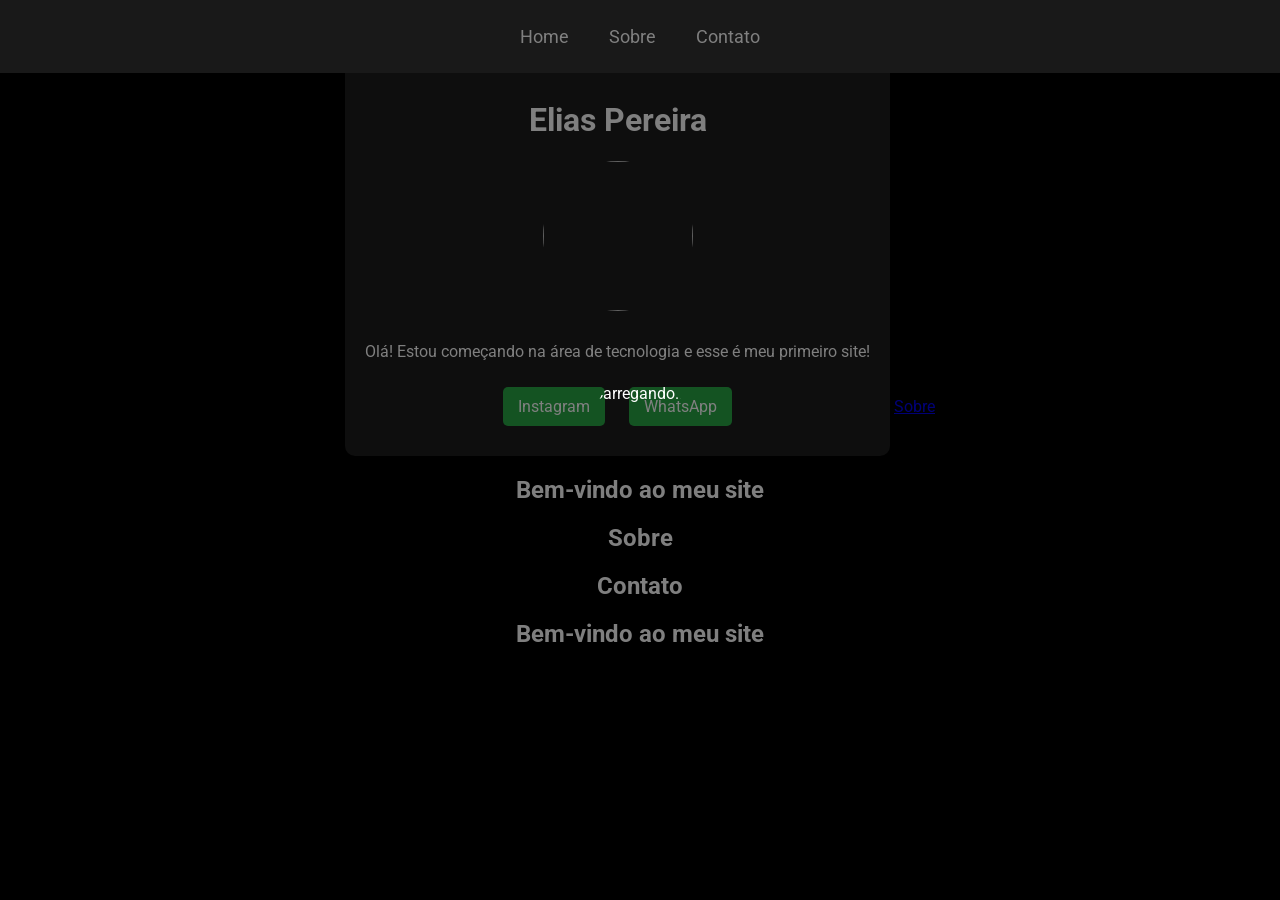
==== index.html @ fb426d02 "Adicionando animações com AOS" ====
<!DOCTYPE html>
<html lang="pt-br">
<head>
<!-- AOS CSS -->
<link href="https://unpkg.com/aos@2.3.4/dist/aos.css" rel="stylesheet">

  <meta charset="UTF-8">
  <title>Meu Primeiro Site</title>
  <link rel="stylesheet" href="style.css">
</head>
<body>
<!-- AOS JavaScript -->
<script src="https://unpkg.com/aos@2.3.4/dist/aos.js"></script>

<div id="loader">
  <div class="spinner"></div>
</div>


  <div class="container">
    <h1>Elias Pereira</h1>
    <img src="https://via.placeholder.com/150" alt="">
    <p>Olá! Estou começando na área de tecnologia e esse é meu primeiro site!</p>
    <div class="links">
      <a href="https://instagram.com/seuusuario" target="_blank">Instagram</a>
      <a href="https://wa.me/5599999999999" target="_blank">WhatsApp</a>
    </div>
  </div>
  <script src="script.js"></script>
</body>
</html>

<a href="sobre.html">Sobre</a>
<link href="https://fonts.googleapis.com/css2?family=Roboto:wght@400;500&display=swap" rel="stylesheet">
<header>
  <nav>
    <ul>
      <li><a href="#home">Home</a></li>
      <li><a href="#sobre">Sobre</a></li>
      <li><a href="#contato">Contato</a></li>
    </ul>
  </nav>
</header>
<div id="loader">
  <img src="loader.gif" alt="Carregando...">
</div>
<section id="home">
  <h1>Bem-vindo ao meu site</h1>
  <!-- Conteúdo da seção Home -->
</section>

<section id="sobre">
  <h1>Sobre</h1>
  <!-- Conteúdo da seção Sobre -->
</section>

<section id="contato">
  <h1>Contato</h1>
  <!-- Conteúdo da seção Contato -->
</section>
<section id="home" data-aos="fade-up" data-aos-duration="1000" data-aos-delay="300">
  <h1>Bem-vindo ao meu site</h1>
  <!-- Conteúdo da seção Home -->
</section>
---- style.css ----
body {
  background-color: #000000;
color: white;
  font-family: Arial, sans-serif;
  text-align: center;
  padding: 30px;
  margin: 0;
}

.container {
  background: #1c1c1c;
  border-radius: 10px;
  padding: 20px;
  display: inline-block;
  box-shadow: 0 0 15px rgba(0, 0, 0, 0.1);
}

img {
  border-radius: 50%;
  width: 150px;
  height: 150px;
  margin-bottom: 15px;
}

.links a {
  margin: 10px;
  text-decoration: none;
  color: white;
  background: #0077ff;
  padding: 10px 15px;
  border-radius: 5px;
  display: inline-block;
  transition: background 0.3s;
}

.links a:hover {
  background: #005fcc;
}
body {
  font-family: 'Roboto', sans-serif; /* Usando a fonte Roboto */
}
.links a {
  margin: 10px;
  text-decoration: none;
  color: white;
  background: #28a745; /* Cor verde */
  padding: 10px 15px;
  border-radius: 5px;
  display: inline-block;
  transition: background 0.3s ease; /* Efeito de transição */
}

.links a:hover {
  background: #218838; /* Cor verde escuro ao passar o mouse */
}
header {
  background-color: #333;
  position: fixed;
  top: 0;
  left: 0;
  width: 100%;
  padding: 10px 0;
}

header nav ul {
  display: flex;
  justify-content: center;
  list-style: none;
  padding: 0;
}

header nav ul li {
  margin: 0 20px;
}

header nav ul li a {
  color: white;
  text-decoration: none;
  font-size: 18px;
}
a:hover {
  background-color: #ff5733;
  color: #fff;
  padding: 5px;
  border-radius: 5px;
  transition: 0.3s ease-in-out;
}
#loader {
  position: fixed;
  top: 0;
  left: 0;
  width: 100%;
  height: 100%;
  background-color: rgba(0, 0, 0, 0.5);
  display: flex;
  justify-content: center;
  align-items: center;
}

#loader img {
  width: 100px;
}
body {
  padding-top: 60px; /* Ajuste de acordo com a altura da sua barra */
}
/* Media Query para telas pequenas */
@media (max-width: 768px) {
  header nav ul {
    flex-direction: column;
    align-items: center;
  }

  header nav ul li {
    margin: 10px 0;
  }

  header nav ul li a {
    font-size: 16px;
  }

  body {
    padding-top: 80px; /* Ajuste o padding para que o conteúdo não fique embaixo da barra */
  }

  /* Ajustar as seções para que fiquem melhores no celular */
  section {
    padding: 20px;
  }
}
#loader {
  position: fixed;
  top: 0;
  left: 0;
  width: 100%;
  height: 100%;
  background-color: rgba(0, 0, 0, 0.5);
  display: flex;
  justify-content: center;
  align-items: center;
  z-index: 9999; /* Garante que o loader fique por cima do conteúdo */
}

#loader img {
  width: 100px; /* Tamanho do seu loader */
}
/* Estilo do loader */
#loader {
  position: fixed;
  top: 0;
  left: 0;
  width: 100%;
  height: 100%;
  background-color: rgba(0, 0, 0, 0.5);
  display: flex;
  justify-content: center;
  align-items: center;
  z-index: 9999; /* Fica acima do conteúdo */
}

/* Estilo do spinner (o círculo de carregamento) */
.spinner {
  border: 8px solid #f3f3f3; /* Cor do fundo */
  border-top: 8px solid #3498db; /* Cor da parte que gira */
  border-radius: 50%;
  width: 50px;
  height: 50px;
  animation: spin 1s linear infinite;
}

/* Animação do spinner */
@keyframes spin {
  0% { transform: rotate(0deg); }
  100% { transform: rotate(360deg); }
}
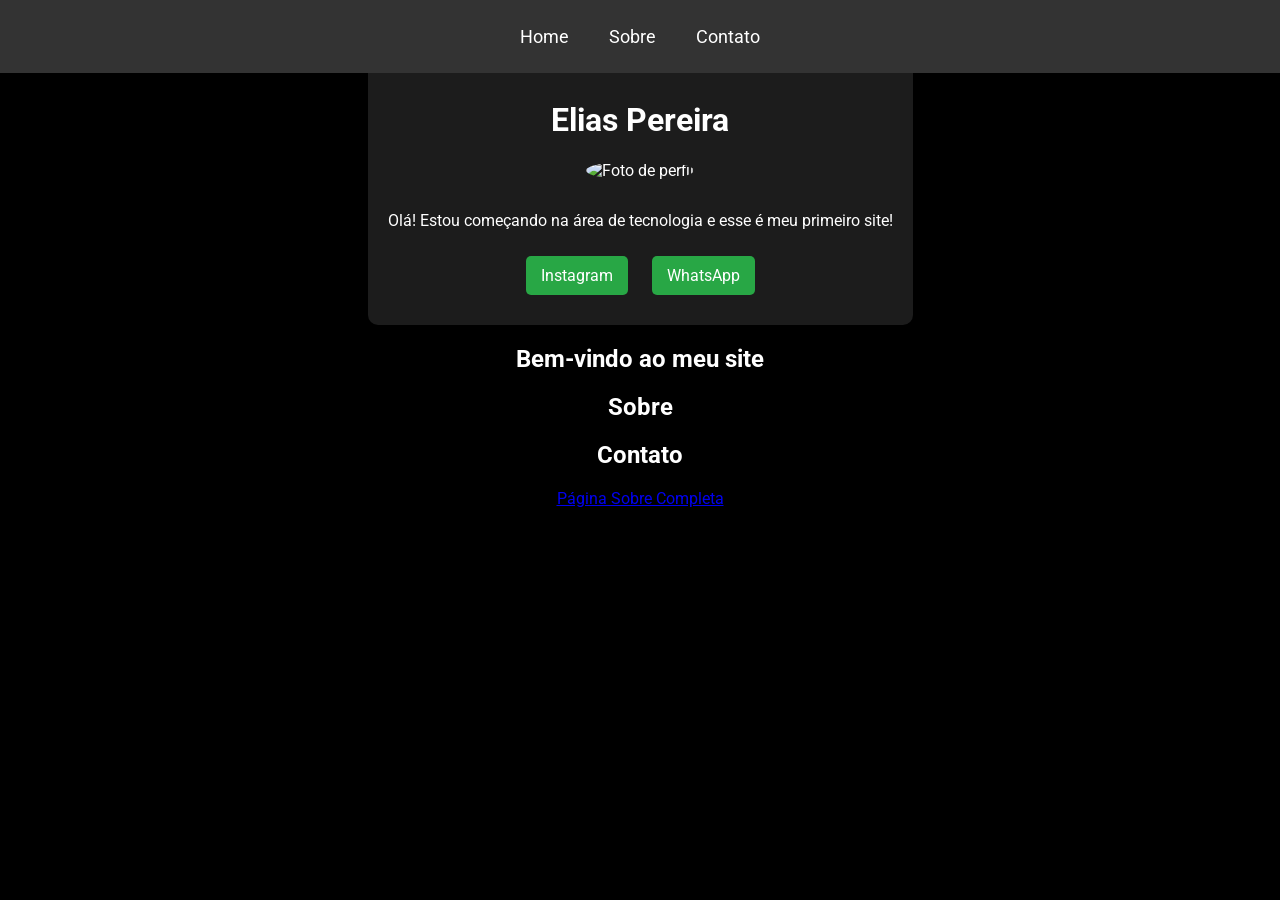
==== commit 108dce85: "Corrigido HTML duplicado e estrutura do loader" ====
--- a/index.html
+++ b/index.html
@@ -1,37 +1,20 @@
 <!DOCTYPE html>
 <html lang="pt-br">
 <head>
-<!-- AOS CSS -->
-<link href="https://unpkg.com/aos@2.3.4/dist/aos.css" rel="stylesheet">
-
   <meta charset="UTF-8">
   <title>Meu Primeiro Site</title>
   <link rel="stylesheet" href="style.css">
+  <link href="https://fonts.googleapis.com/css2?family=Roboto:wght@400;500&display=swap" rel="stylesheet">
+  <link href="https://unpkg.com/aos@2.3.4/dist/aos.css" rel="stylesheet">
 </head>
 <body>
-<!-- AOS JavaScript -->
-<script src="https://unpkg.com/aos@2.3.4/dist/aos.js"></script>
 
+<!-- Loader (somente um) -->
 <div id="loader">
   <div class="spinner"></div>
 </div>
 
-
-  <div class="container">
-    <h1>Elias Pereira</h1>
-    <img src="https://via.placeholder.com/150" alt="">
-    <p>Olá! Estou começando na área de tecnologia e esse é meu primeiro site!</p>
-    <div class="links">
-      <a href="https://instagram.com/seuusuario" target="_blank">Instagram</a>
-      <a href="https://wa.me/5599999999999" target="_blank">WhatsApp</a>
-    </div>
-  </div>
-  <script src="script.js"></script>
-</body>
-</html>
-
-<a href="sobre.html">Sobre</a>
-<link href="https://fonts.googleapis.com/css2?family=Roboto:wght@400;500&display=swap" rel="stylesheet">
+<!-- Cabeçalho -->
 <header>
   <nav>
     <ul>
@@ -41,24 +24,41 @@
     </ul>
   </nav>
 </header>
-<div id="loader">
-  <img src="loader.gif" alt="Carregando...">
-</div>
-<section id="home">
-  <h1>Bem-vindo ao meu site</h1>
-  <!-- Conteúdo da seção Home -->
-</section>
 
-<section id="sobre">
-  <h1>Sobre</h1>
-  <!-- Conteúdo da seção Sobre -->
-</section>
+<!-- Conteúdo principal, escondido até o loader sumir -->
+<main id="conteudo" style="display: none;">
 
-<section id="contato">
-  <h1>Contato</h1>
-  <!-- Conteúdo da seção Contato -->
-</section>
-<section id="home" data-aos="fade-up" data-aos-duration="1000" data-aos-delay="300">
-  <h1>Bem-vindo ao meu site</h1>
-  <!-- Conteúdo da seção Home -->
-</section>
+  <div class="container">
+    <h1>Elias Pereira</h1>
+    <img src="https://via.placeholder.com/150" alt="Foto de perfil">
+    <p>Olá! Estou começando na área de tecnologia e esse é meu primeiro site!</p>
+    <div class="links">
+      <a href="https://instagram.com/seuusuario" target="_blank">Instagram</a>
+      <a href="https://wa.me/5599999999999" target="_blank">WhatsApp</a>
+    </div>
+  </div>
+
+  <section id="home" data-aos="fade-up" data-aos-duration="1000" data-aos-delay="300">
+    <h1>Bem-vindo ao meu site</h1>
+    <!-- Conteúdo da seção Home -->
+  </section>
+
+  <section id="sobre">
+    <h1>Sobre</h1>
+    <!-- Conteúdo da seção Sobre -->
+  </section>
+
+  <section id="contato">
+    <h1>Contato</h1>
+    <!-- Conteúdo da seção Contato -->
+  </section>
+
+  <a href="sobre.html">Página Sobre Completa</a>
+</main>
+
+<!-- Scripts no final -->
+<script src="https://unpkg.com/aos@2.3.4/dist/aos.js"></script>
+<script src="script.js"></script>
+
+</body>
+</html>
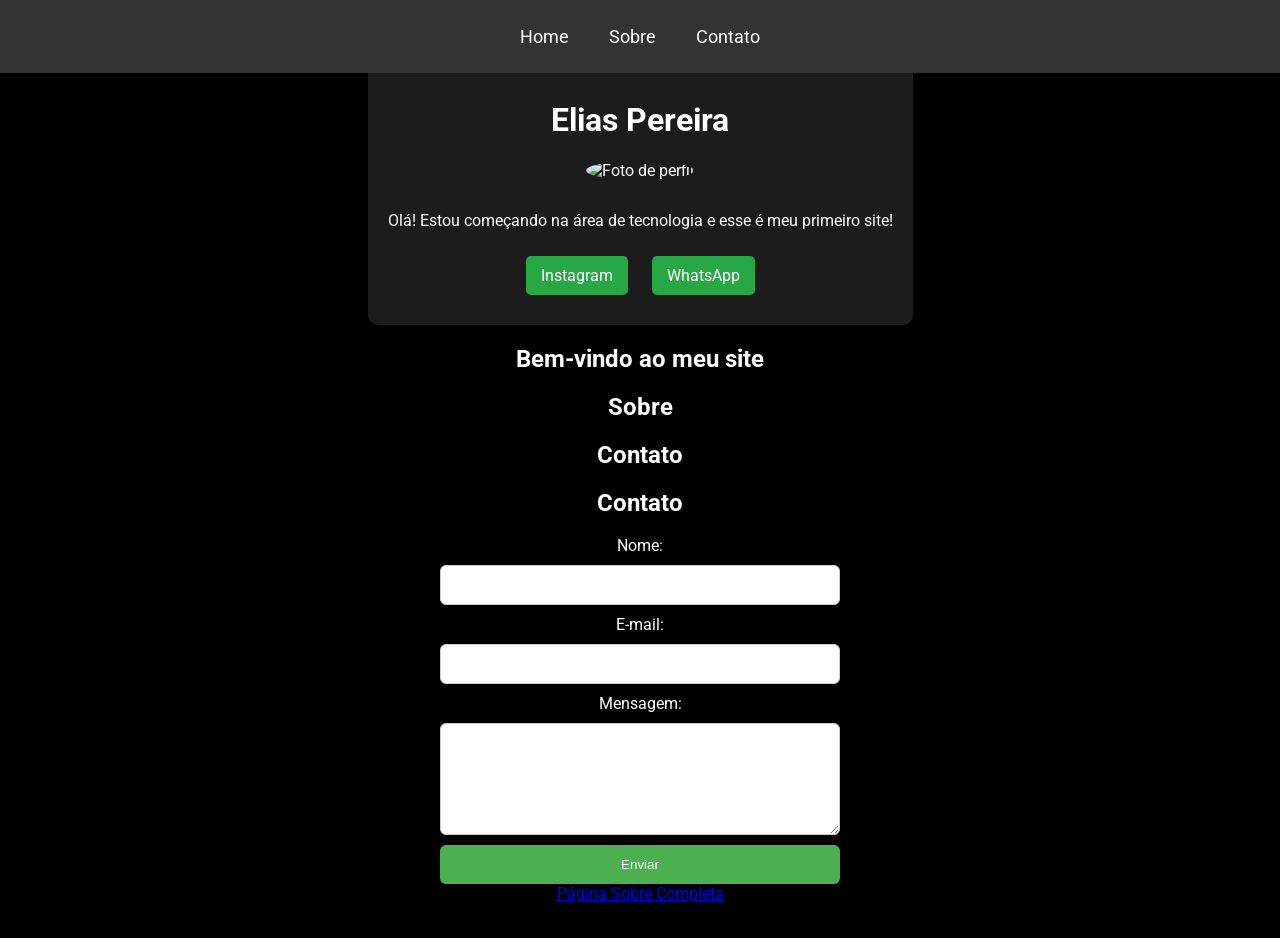
==== commit d5d15153: "Adicionado formulário de contato com validação" ====
--- a/index.html
+++ b/index.html
@@ -50,8 +50,21 @@
 
   <section id="contato">
     <h1>Contato</h1>
-    <!-- Conteúdo da seção Contato -->
-  </section>
+    <h1>Contato</h1>
+<form id="form-contato">
+  <label for="nome">Nome:</label>
+  <input type="text" id="nome" name="nome" required>
+
+  <label for="email">E-mail:</label>
+  <input type="email" id="email" name="email" required>
+
+  <label for="mensagem">Mensagem:</label>
+  <textarea id="mensagem" name="mensagem" rows="5" required></textarea>
+
+  <button type="submit">Enviar</button>
+</form>
+<p id="mensagem-sucesso" style="display:none; color: green;">Mensagem enviada com sucesso!</p>
+
 
   <a href="sobre.html">Página Sobre Completa</a>
 </main>
--- a/style.css
+++ b/style.css
@@ -172,4 +172,33 @@
   0% { transform: rotate(0deg); }
   100% { transform: rotate(360deg); }
 }
-
+form {
+  display: flex;
+  flex-direction: column;
+  max-width: 400px;
+  margin: auto;
+  gap: 10px;
+}
+
+form input,
+form textarea {
+  padding: 10px;
+  font-size: 16px;
+  border: 1px solid #ccc;
+  border-radius: 6px;
+}
+
+form button {
+  background-color: #4CAF50;
+  color: white;
+  border: none;
+  padding: 12px;
+  border-radius: 6px;
+  cursor: pointer;
+  transition: background-color 0.3s ease;
+}
+
+form button:hover {
+  background-color: #45a049;
+}
+
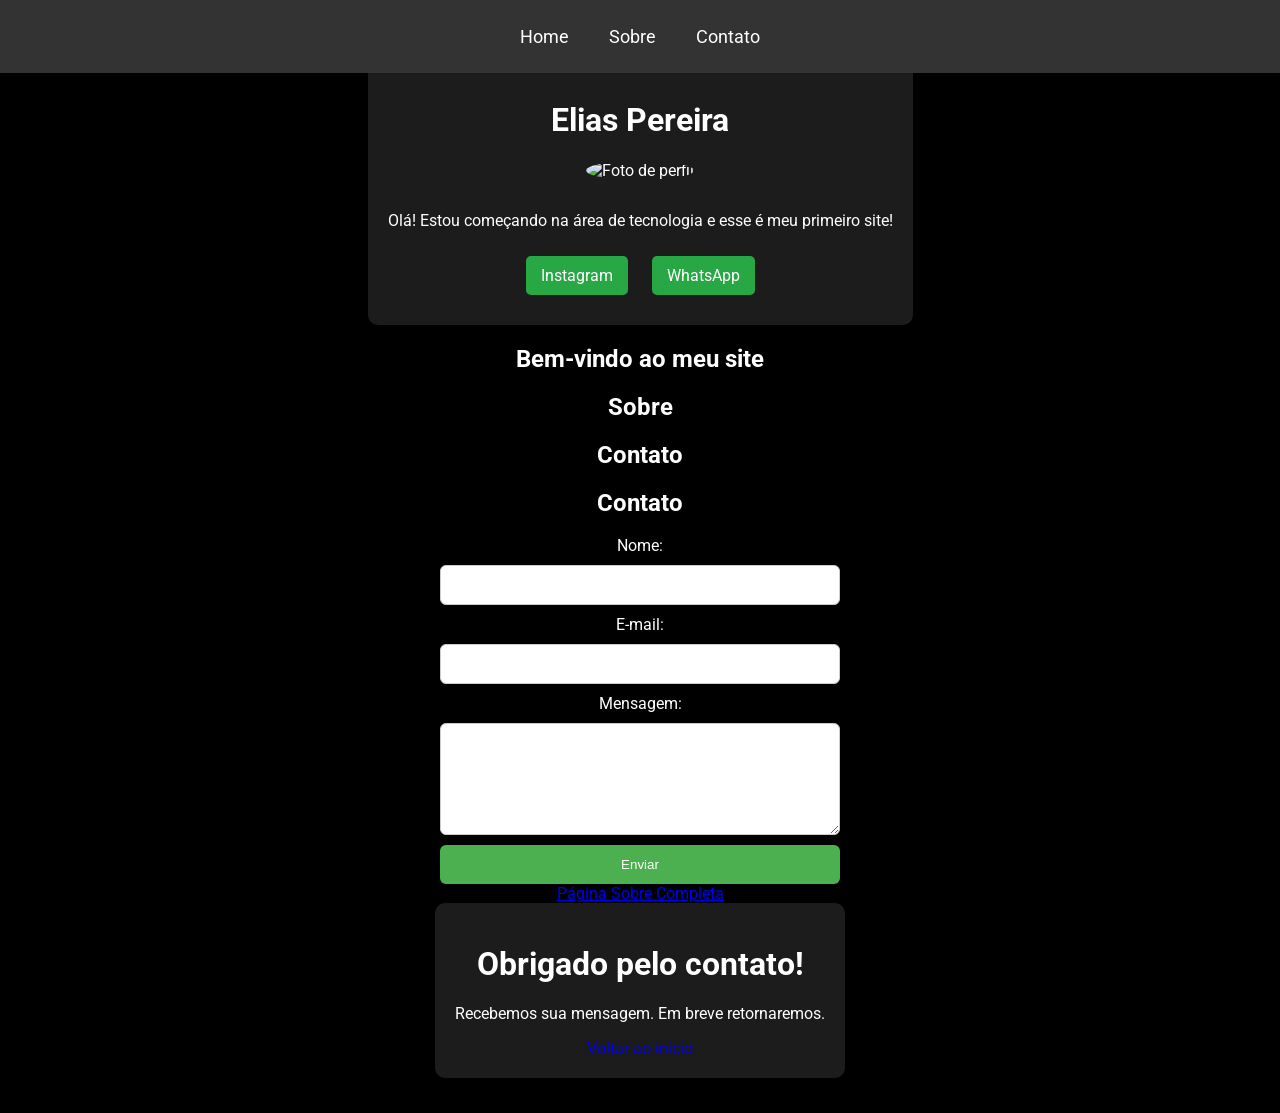
==== commit 87b44d40: "Formulário com envio real e página de agradecimento" ====
--- a/index.html
+++ b/index.html
@@ -51,17 +51,23 @@
   <section id="contato">
     <h1>Contato</h1>
     <h1>Contato</h1>
-<form id="form-contato">
+<form <form action="https://formsubmit.co/eliasabranates0827@gmail.com" method="POST">
   <label for="nome">Nome:</label>
-  <input type="text" id="nome" name="nome" required>
+  <input type="text" id="nome" name="name" required>
 
   <label for="email">E-mail:</label>
   <input type="email" id="email" name="email" required>
 
   <label for="mensagem">Mensagem:</label>
-  <textarea id="mensagem" name="mensagem" rows="5" required></textarea>
+  <textarea id="mensagem" name="message" rows="5" required></textarea>
 
   <button type="submit">Enviar</button>
+
+  <!-- Configurações extras -->
+  <input type="hidden" name="_captcha" value="false">
+  <input type="hidden" name="_next" value="https://hobertnice.github.io/meu-site/obrigado.html">
+</form>
+
 </form>
 <p id="mensagem-sucesso" style="display:none; color: green;">Mensagem enviada com sucesso!</p>
 
@@ -75,3 +81,18 @@
 
 </body>
 </html>
+<!DOCTYPE html>
+<html lang="pt-br">
+<head>
+  <meta charset="UTF-8">
+  <title>Obrigado!</title>
+  <link rel="stylesheet" href="style.css">
+</head>
+<body>
+  <div class="container">
+    <h1>Obrigado pelo contato!</h1>
+    <p>Recebemos sua mensagem. Em breve retornaremos.</p>
+    <a href="index.html">Voltar ao início</a>
+  </div>
+</body>
+</html>
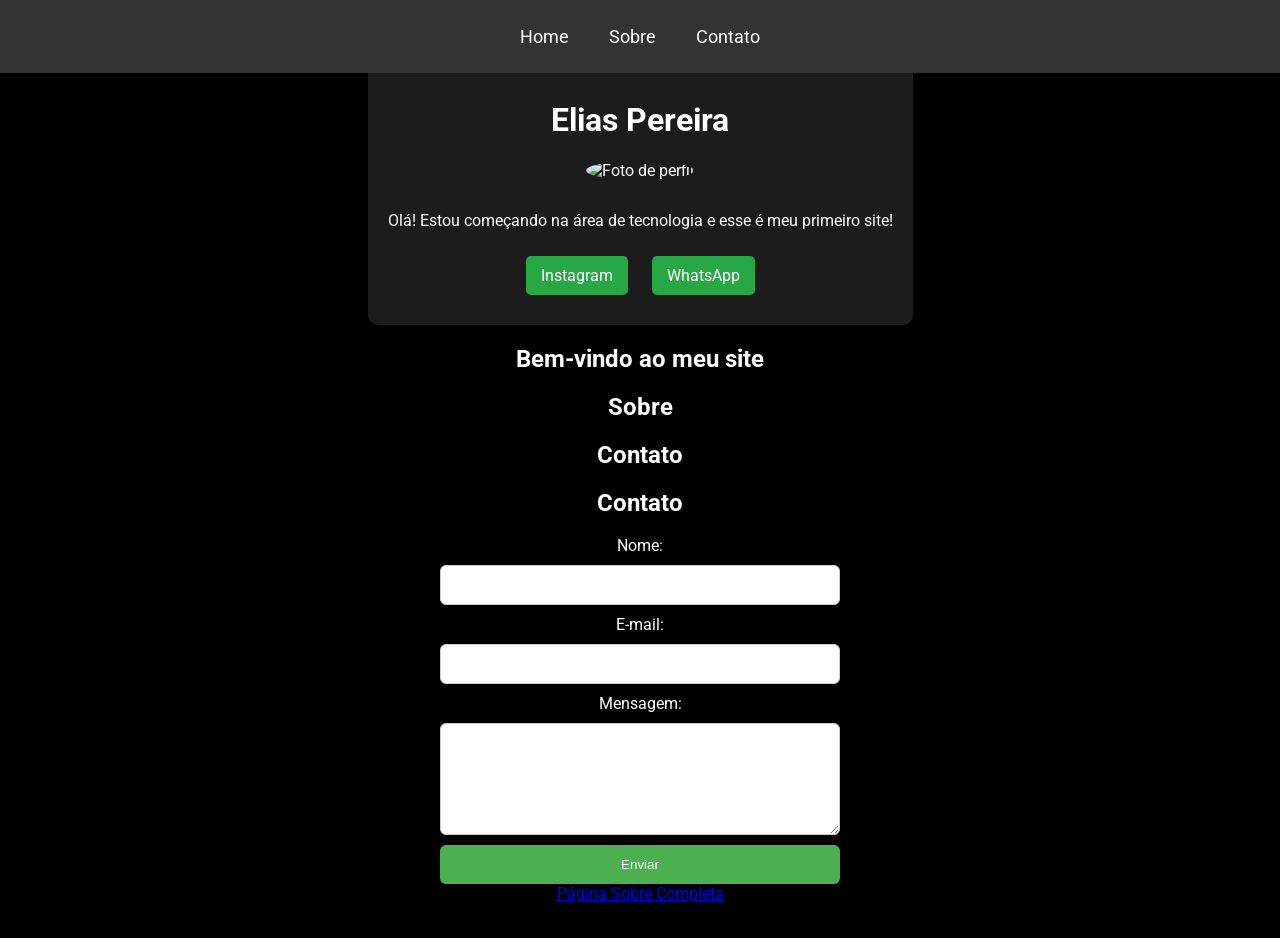
==== commit 73dc9ce9: "Conectado formulário ao FormSubmit com página de obrigado" ====
--- a/index.html
+++ b/index.html
@@ -81,18 +81,4 @@
 
 </body>
 </html>
-<!DOCTYPE html>
-<html lang="pt-br">
-<head>
-  <meta charset="UTF-8">
-  <title>Obrigado!</title>
-  <link rel="stylesheet" href="style.css">
-</head>
-<body>
-  <div class="container">
-    <h1>Obrigado pelo contato!</h1>
-    <p>Recebemos sua mensagem. Em breve retornaremos.</p>
-    <a href="index.html">Voltar ao início</a>
-  </div>
-</body>
-</html>
+
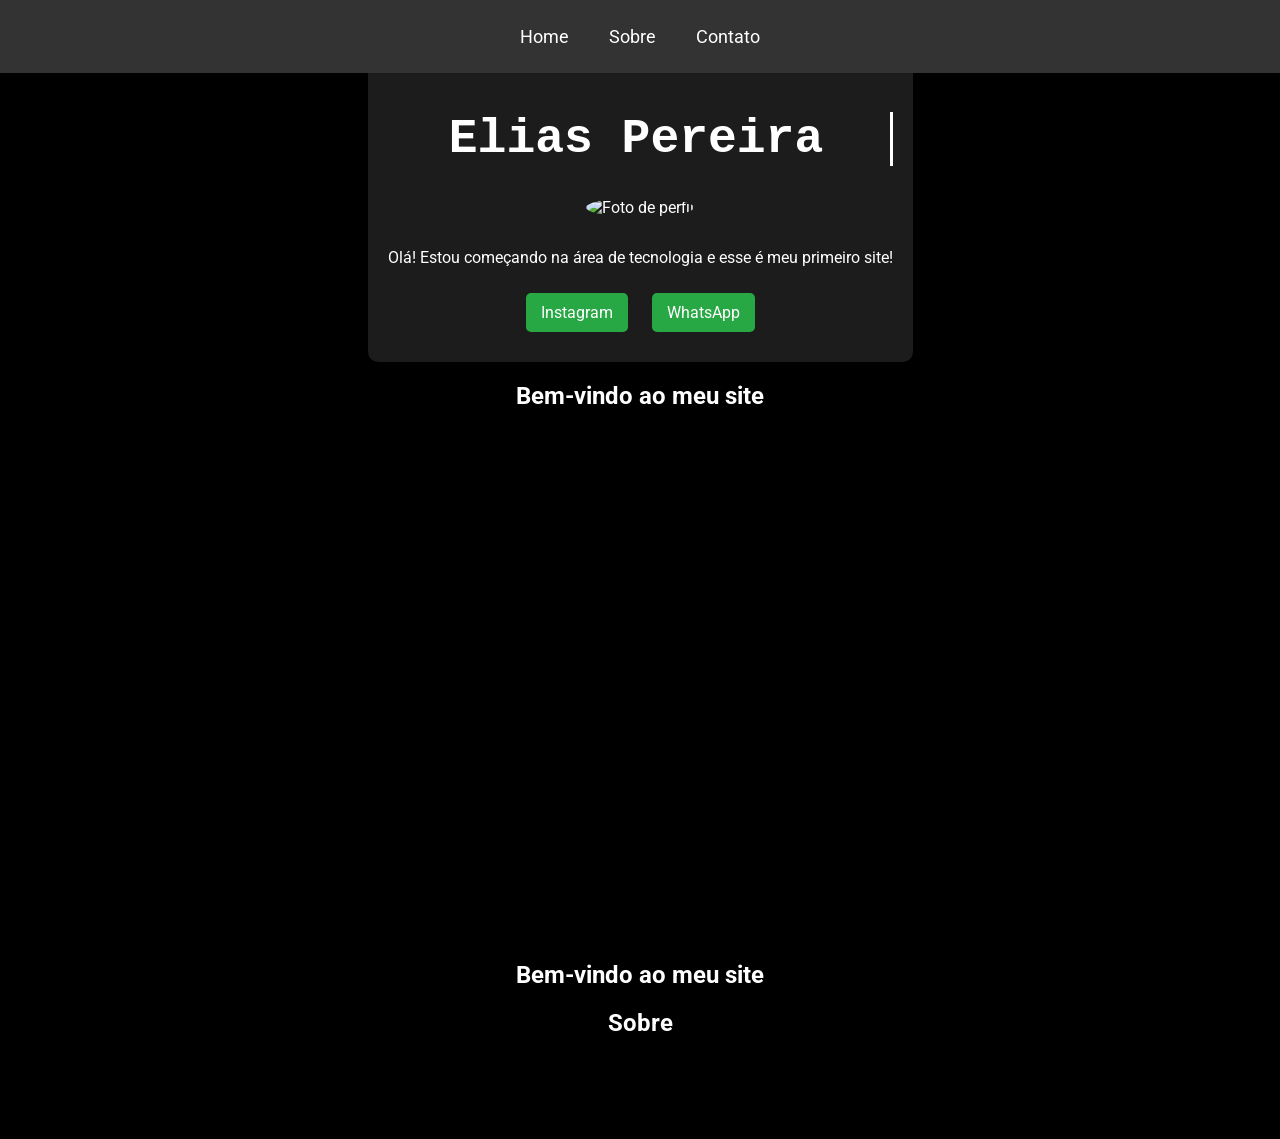
==== commit a0f52ee2: "Adicionando melhorias no JS e animações" ====
--- a/index.html
+++ b/index.html
@@ -29,7 +29,7 @@
 <main id="conteudo" style="display: none;">
 
   <div class="container">
-    <h1>Elias Pereira</h1>
+    <h1 class="typing">Elias Pereira</h1>
     <img src="https://via.placeholder.com/150" alt="Foto de perfil">
     <p>Olá! Estou começando na área de tecnologia e esse é meu primeiro site!</p>
     <div class="links">
@@ -51,7 +51,7 @@
   <section id="contato">
     <h1>Contato</h1>
     <h1>Contato</h1>
-<form <form action="https://formsubmit.co/eliasabranates0827@gmail.com" method="POST">
+<form action="https://formsubmit.co/eliaspereira0827@gmail.com" method="POST">
   <label for="nome">Nome:</label>
   <input type="text" id="nome" name="name" required>
 
@@ -82,3 +82,14 @@
 </body>
 </html>
 
+<section id="home" data-aos="fade-up" data-aos-duration="1000">
+  <h1>Bem-vindo ao meu site</h1>
+</section>
+
+<section id="sobre" data-aos="zoom-in" data-aos-duration="1500">
+  <h1>Sobre</h1>
+</section>
+
+<section id="contato" data-aos="fade-down" data-aos-duration="2000">
+  <h1>Contato</h1>
+</section>
--- a/style.css
+++ b/style.css
@@ -201,4 +201,45 @@
 form button:hover {
   background-color: #45a049;
 }
-
+.typing {
+  font-family: 'Courier New', Courier, monospace;
+  font-size: 3em;
+  border-right: 3px solid;
+  padding-right: 5px;
+  white-space: nowrap;
+  overflow: hidden;
+  animation: typing 4s steps(40, end), blink 0.75s step-end infinite;
+}
+
+@keyframes typing {
+  from {
+    width: 0;
+  }
+  to {
+    width: 100%;
+  }
+}
+
+@keyframes blink {
+  50% {
+    border-color: transparent;
+  }
+}
+/* Transição suave para links */
+a {
+  transition: all 0.3s ease;
+}
+
+a:hover {
+  color: #ff6347; /* Cor do hover */
+  text-decoration: underline;
+}
+section {
+  opacity: 0;
+  transition: opacity 1s ease-in-out;
+}
+
+section.visible {
+  opacity: 1;
+}
+
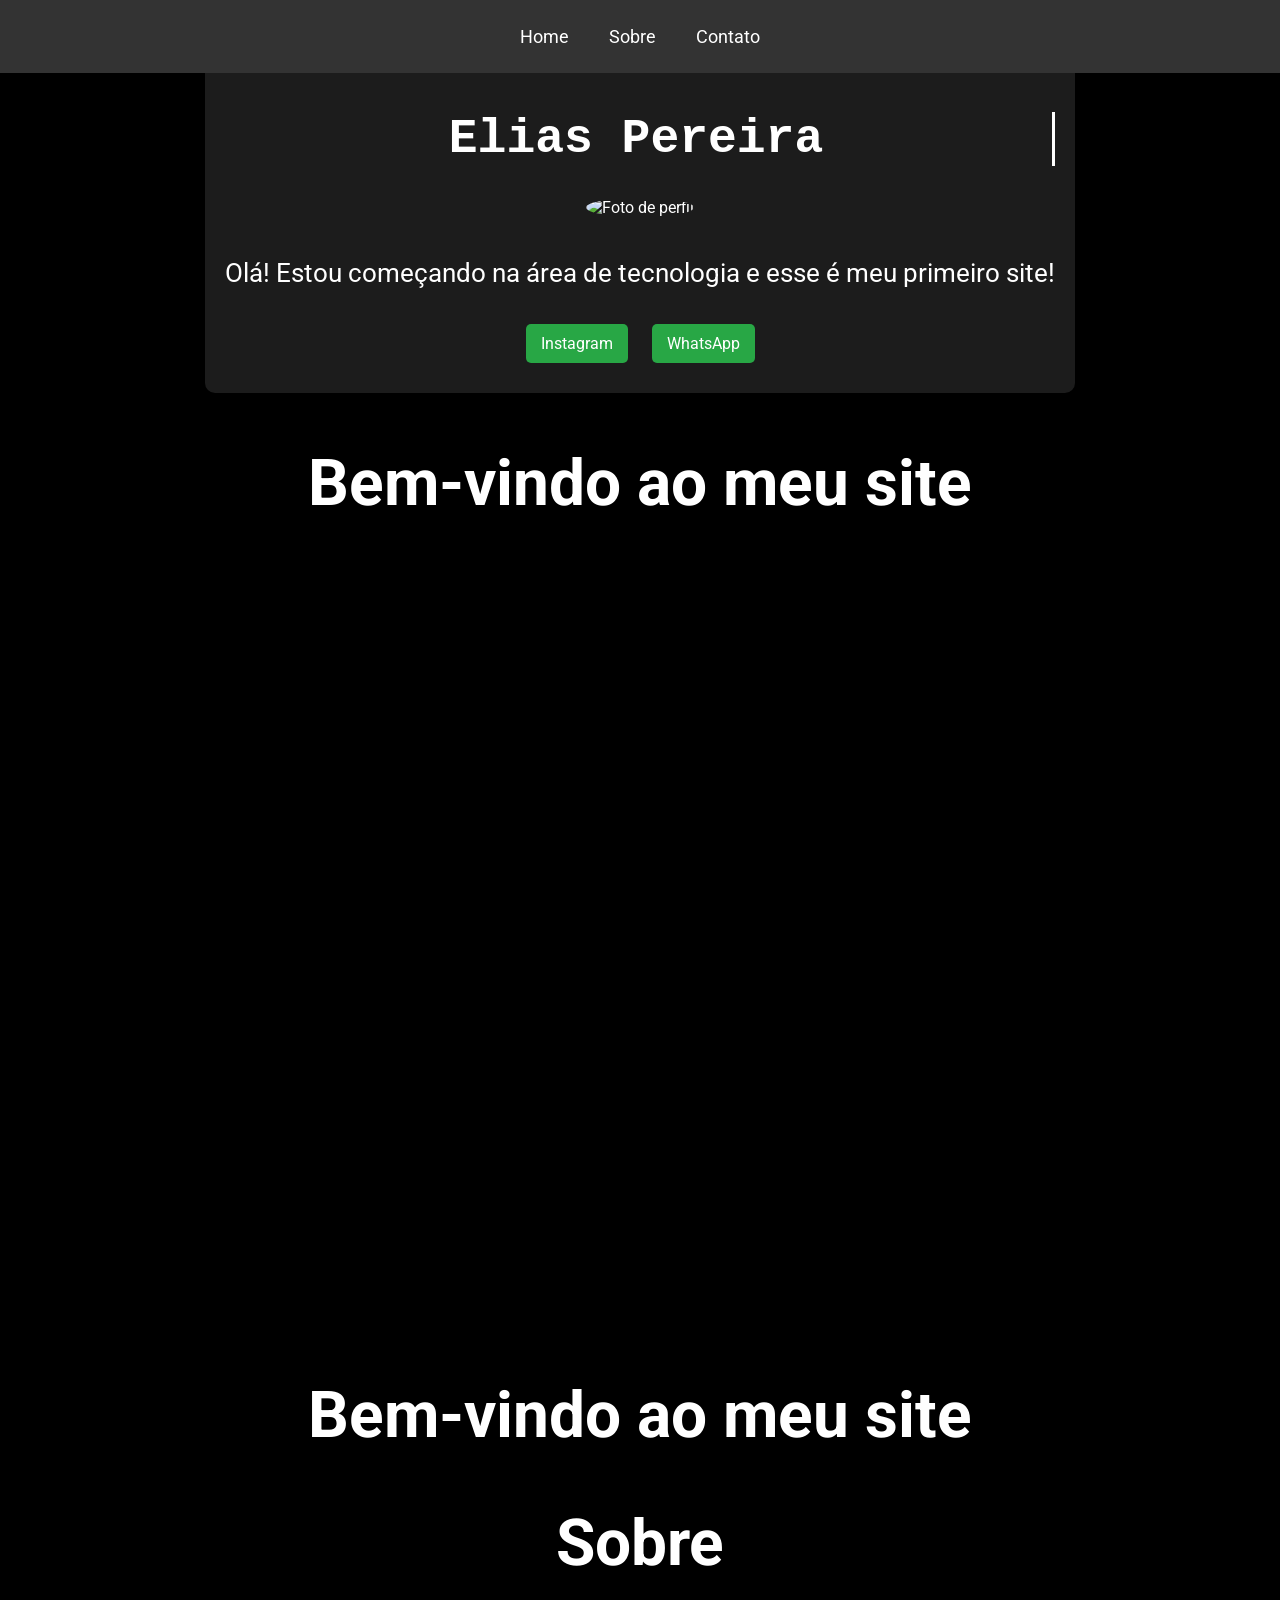
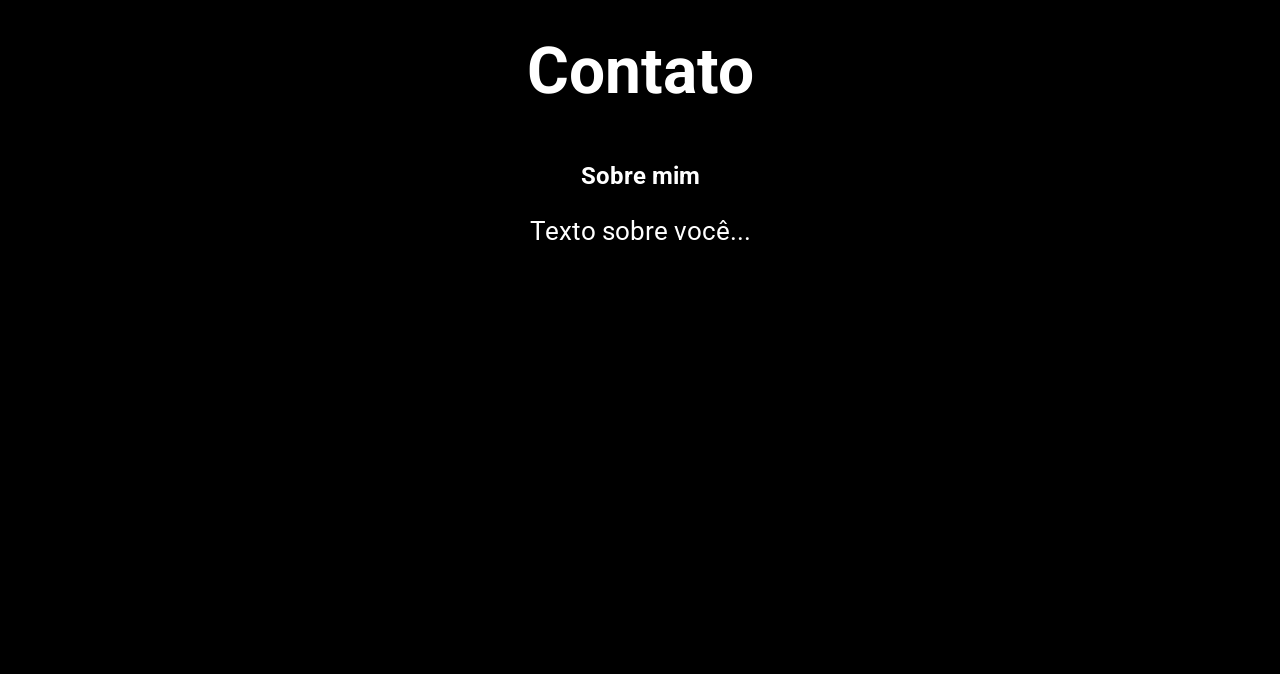
==== commit fdccafd1: "melhorias no site" ====
--- a/index.html
+++ b/index.html
@@ -93,3 +93,33 @@
 <section id="contato" data-aos="fade-down" data-aos-duration="2000">
   <h1>Contato</h1>
 </section>
+<section id="sobre" data-aos="fade-left" data-aos-duration="1500">
+  <h2>Sobre mim</h2>
+  <p>Texto sobre você...</p>
+</section>
+<section id="testemunhos">
+  <h2>O que as pessoas dizem</h2>
+  <div class="carousel">
+    <div class="testimonial">
+      <p>"Este site é incrível!"</p>
+      <p>- João Silva</p>
+    </div>
+    <div class="testimonial">
+      <p>"Muito bem feito e intuitivo!"</p>
+      <p>- Maria Oliveira</p>
+    </div>
+  </div>
+</section>
+<section id="portfolio">
+  <h2>Meus Projetos</h2>
+  <div class="portfolio-grid">
+    <div class="portfolio-item">
+      <img src="https://via.placeholder.com/200" alt="Projeto 1">
+      <p>Projeto 1</p>
+    </div>
+    <div class="portfolio-item">
+      <img src="https://via.placeholder.com/200" alt="Projeto 2">
+      <p>Projeto 2</p>
+    </div>
+  </div>
+</section>
--- a/style.css
+++ b/style.css
@@ -242,4 +242,136 @@
 section.visible {
   opacity: 1;
 }
-
+/* Estilos padrão para dispositivos maiores */
+body {
+  font-family: 'Roboto', sans-serif;
+}
+
+/* Ajuste para telas pequenas, como smartphones */
+@media (max-width: 768px) {
+  body {
+    font-size: 14px; /* Reduz o tamanho da fonte */
+  }
+
+  header nav ul {
+    flex-direction: column; /* Deixa os itens de navegação empilhados */
+    text-align: center; /* Centraliza os links */
+  }
+
+  .container {
+    text-align: center; /* Centraliza o conteúdo da página */
+  }
+
+  /* Ajuste nas imagens */
+  img {
+    width: 80%; /* Reduz o tamanho da imagem para que não ultrapasse a tela */
+    max-width: 200px;
+  }
+
+  /* Ajuste de largura para os links */
+  .links a {
+    display: block;
+    margin: 10px 0;
+  }
+}
+/* Para telas grandes */
+body {
+  font-size: 16px;
+}
+
+/* Para telas médias (ex: tablets) */
+@media (max-width: 768px) {
+  body {
+    font-size: 14px;
+  }
+
+  .container {
+    padding: 20px;
+  }
+
+  nav ul {
+    display: block;
+  }
+
+  nav ul li {
+    display: inline-block;
+    margin-right: 10px;
+  }
+}
+
+/* Para telas pequenas (ex: celulares) */
+@media (max-width: 480px) {
+  body {
+    font-size: 12px;
+  }
+
+  .container {
+    padding: 10px;
+  }
+
+  .links a {
+    display: block;
+    margin-bottom: 10px;
+  }
+
+  nav ul {
+    text-align: center;
+  }
+
+  nav ul li {
+    margin-bottom: 10px;
+  }
+}
+img {
+  max-width: 100%;
+  height: auto;
+}
+h1 {
+  font-size: 5vw;  /* O tamanho da fonte será 5% da largura da tela */
+}
+
+p {
+  font-size: 2vw;
+}
+#loader img {
+  width: 50px; /* Diminuindo o tamanho do loader */
+}
+.carousel {
+  display: flex;
+  overflow: hidden;
+}
+
+.testimonial {
+  flex: 0 0 100%;
+  transition: transform 0.5s ease-in-out;
+}
+.cta-button {
+  background-color: #28a745;
+  padding: 10px 20px;
+  color: white;
+  font-size: 18px;
+  border-radius: 5px;
+  text-decoration: none;
+  transition: transform 0.3s ease, background-color 0.3s ease;
+}
+
+.cta-button:hover {
+  transform: scale(1.1);
+  background-color: #218838;
+}
+.portfolio-grid {
+  display: grid;
+  grid-template-columns: repeat(3, 1fr);
+  gap: 20px;
+}
+
+.portfolio-item img {
+  width: 100%;
+  border-radius: 10px;
+  transition: transform 0.3s ease;
+}
+
+.portfolio-item img:hover {
+  transform: scale(1.05);
+}
+
